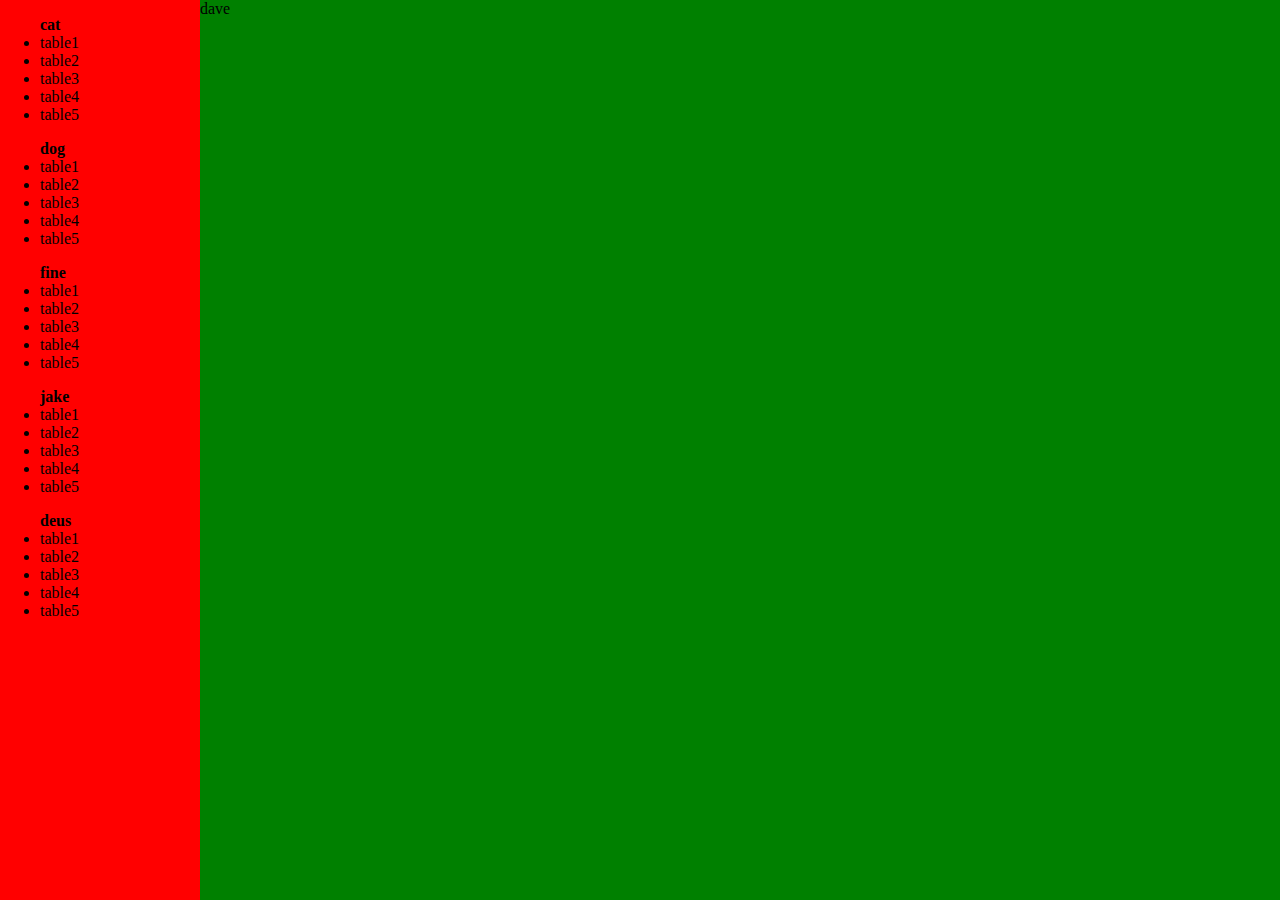
==== public/index.html @ e6a7b862 "added angular" ====
<!doctype html>
<html lang="en" ng-app="LiteAdmin">
	<head>
		<meta charset="utf-8">
		<title>My HTML File</title>
		<link rel="stylesheet" href="bower_components/bootstrap/dist/css/bootstrap.css">
		<link rel="stylesheet" href="/public/css/app.css">
		<script type="text/javascript" src="/public/lib/angular/angular.js"></script>
		<script type="text/javascript" src="/public/lib/angular/angular-route.js"></script>
	</head>
	<body>
		<div>
			<jinx-menu></jinx-menu>
			<div class="jinxView" ng-view></div>
		</div>
		
		<script type="text/javascript" src="/public/main.js"></script>
		
		<script type="text/javascript" src="/public/app/controller/basic.js"></script>
		<script type="text/javascript" src="/public/app/directive/menu.js"></script>
	</body>
</html>
---- public/css/app.css ----
html, body {
	margin:0px;
	padding:0px;
	width:100%;
	height:100%;
	
	-webkit-touch-callout: none;
	-webkit-user-select: none;
	-khtml-user-select: none;
	-moz-user-select: none;
	-ms-user-select: none;
	user-select: none;
}

.jinxMenu {
	position:absolute;
	top:0px;
	left:0px;
	width:200px;
	height:100%;
	overflow:hidden;
	background-color:red;
}

.jinxView {
	position:absolute;
	top:0px;
	right:0px;
	width:calc(100% - 200px);
	height:100%;
	overflow:hidden;
	background-color:green;
}
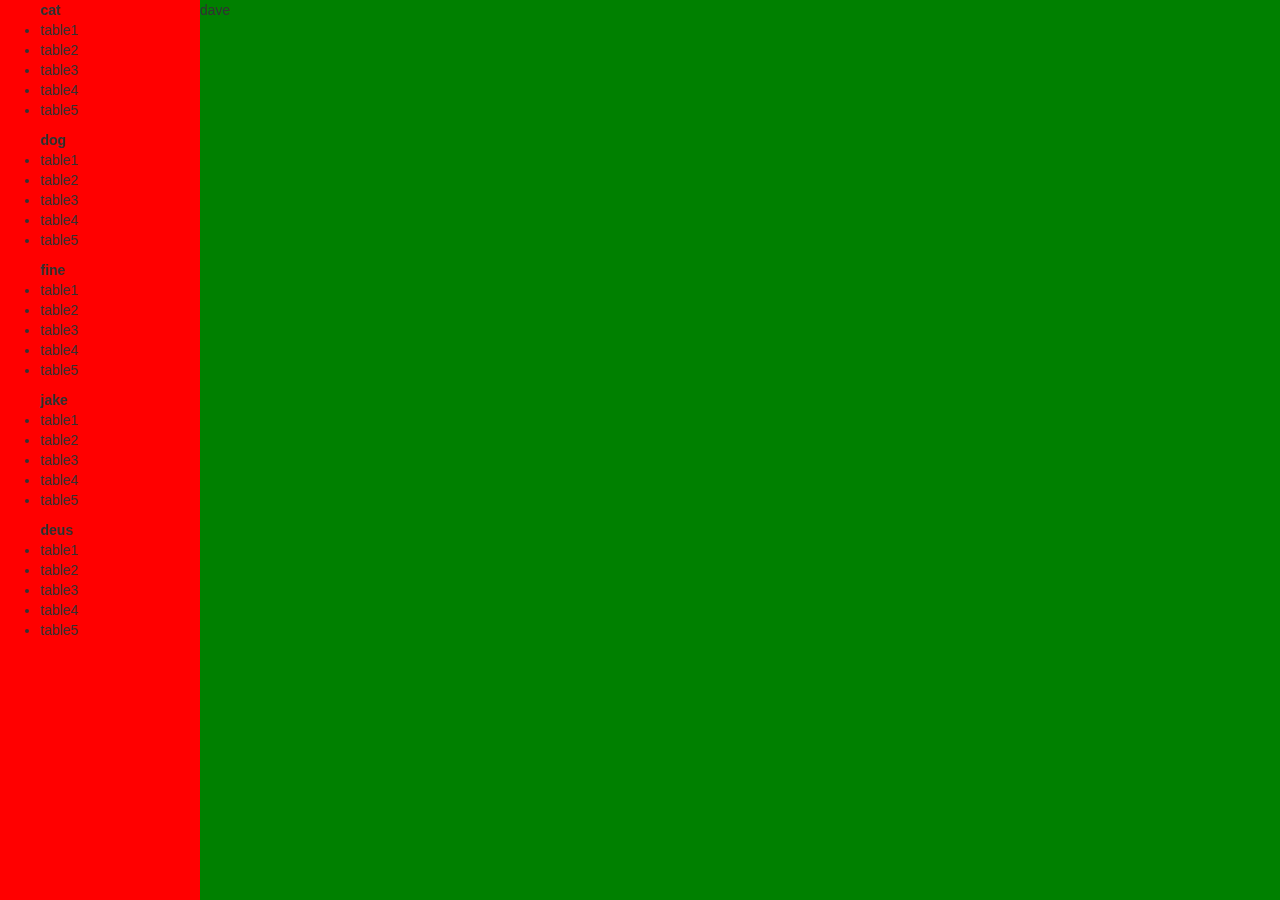
==== commit 6a790076: "kikoo" ====
--- a/public/index.html
+++ b/public/index.html
@@ -3,8 +3,10 @@
 	<head>
 		<meta charset="utf-8">
 		<title>My HTML File</title>
-		<link rel="stylesheet" href="bower_components/bootstrap/dist/css/bootstrap.css">
-		<link rel="stylesheet" href="/public/css/app.css">
+		<link rel="stylesheet" href="/public/style/css/bootstrap.css" />
+		<link rel="stylesheet" href="/public/style/css/font-awesome.css" />
+		<link rel="stylesheet" href="/public/style/css/app.css" />
+		<script type="text/javascript" src="/public/style/js/bootstrap.js"></script>
 		<script type="text/javascript" src="/public/lib/angular/angular.js"></script>
 		<script type="text/javascript" src="/public/lib/angular/angular-route.js"></script>
 	</head>
--- a/public/style/css/app.css
+++ b/public/style/css/app.css
@@ -0,0 +1,34 @@
+
+html, body {
+	margin:0px;
+	padding:0px;
+	width:100%;
+	height:100%;
+	
+	-webkit-touch-callout: none;
+	-webkit-user-select: none;
+	-khtml-user-select: none;
+	-moz-user-select: none;
+	-ms-user-select: none;
+	user-select: none;
+}
+
+.jinxMenu {
+	position:absolute;
+	top:0px;
+	left:0px;
+	width:200px;
+	height:100%;
+	overflow:hidden;
+	background-color:red;
+}
+
+.jinxView {
+	position:absolute;
+	top:0px;
+	right:0px;
+	width:calc(100% - 200px);
+	height:100%;
+	overflow:hidden;
+	background-color:green;
+}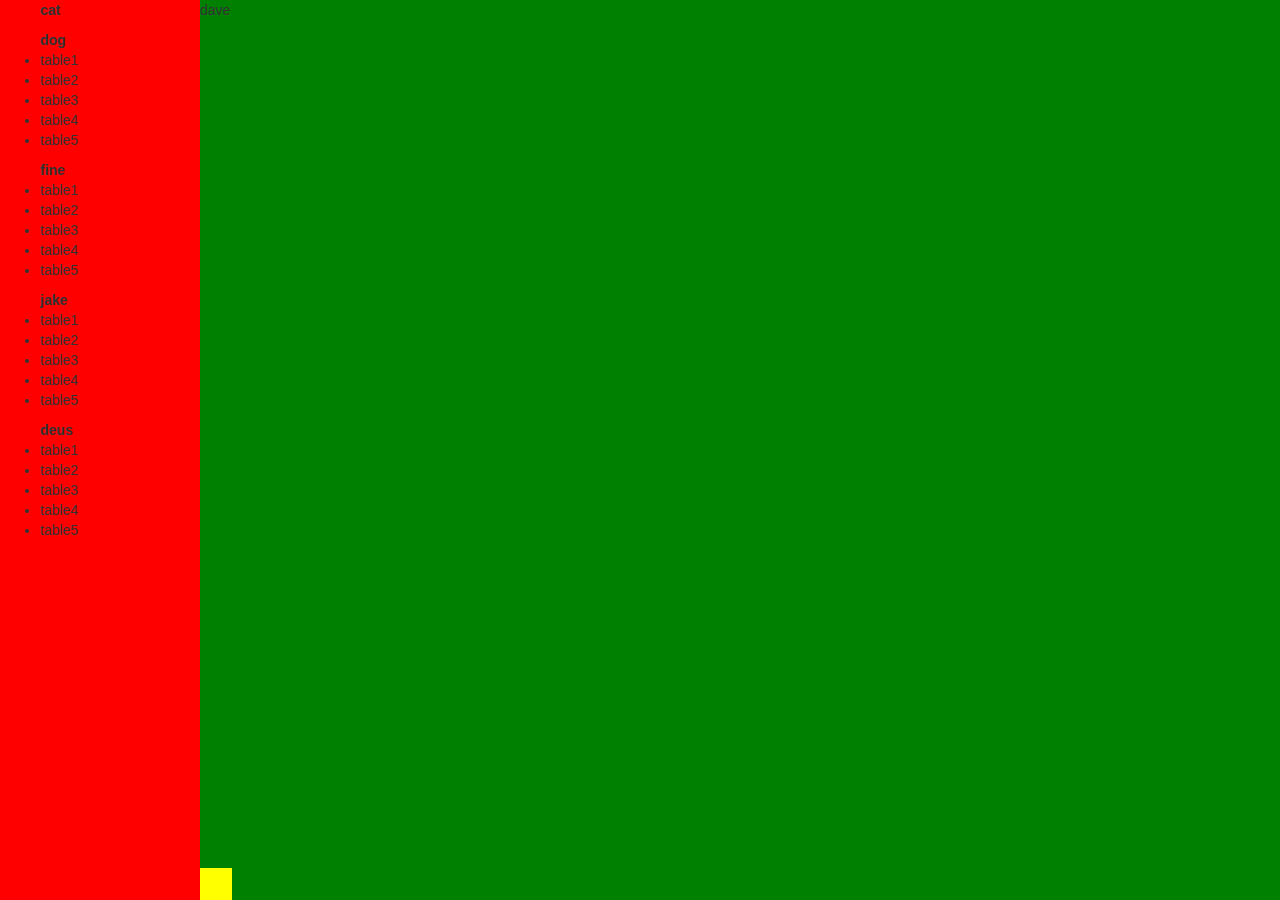
==== commit 54a2eb60: "edit menu" ====
--- a/public/index.html
+++ b/public/index.html
@@ -3,15 +3,17 @@
 	<head>
 		<meta charset="utf-8">
 		<title>My HTML File</title>
+		<script type="text/javascript" src="/public/lib/angular/angular.js"></script>
+		<script type="text/javascript" src="/public/lib/angular/angular-route.js"></script>
+		<script type="text/javascript" src="/public/lib/jquery-2.1.4.js"></script>
+	
 		<link rel="stylesheet" href="/public/style/css/bootstrap.css" />
 		<link rel="stylesheet" href="/public/style/css/font-awesome.css" />
 		<link rel="stylesheet" href="/public/style/css/app.css" />
 		<script type="text/javascript" src="/public/style/js/bootstrap.js"></script>
-		<script type="text/javascript" src="/public/lib/angular/angular.js"></script>
-		<script type="text/javascript" src="/public/lib/angular/angular-route.js"></script>
 	</head>
 	<body>
-		<div>
+		<div style="height:100%;">
 			<jinx-menu></jinx-menu>
 			<div class="jinxView" ng-view></div>
 		</div>
--- a/public/style/css/app.css
+++ b/public/style/css/app.css
@@ -19,16 +19,26 @@
 	left:0px;
 	width:200px;
 	height:100%;
-	overflow:hidden;
 	background-color:red;
+	-webkit-transition: left 0.5s;
+    transition: left 0.5s;
 }
 
 .jinxView {
-	position:absolute;
-	top:0px;
-	right:0px;
-	width:calc(100% - 200px);
+	margin-left:200px;
 	height:100%;
 	overflow:hidden;
 	background-color:green;
+	z-index: -1;
+	-webkit-transition: margin 0.5s;
+    transition: margin 0.5s;
+}
+
+.jinxCollaps {
+	position:absolute;
+	bottom:0px;
+	right:-32px;
+	width:32px;
+	height:32px;
+	background-color:yellow;
 }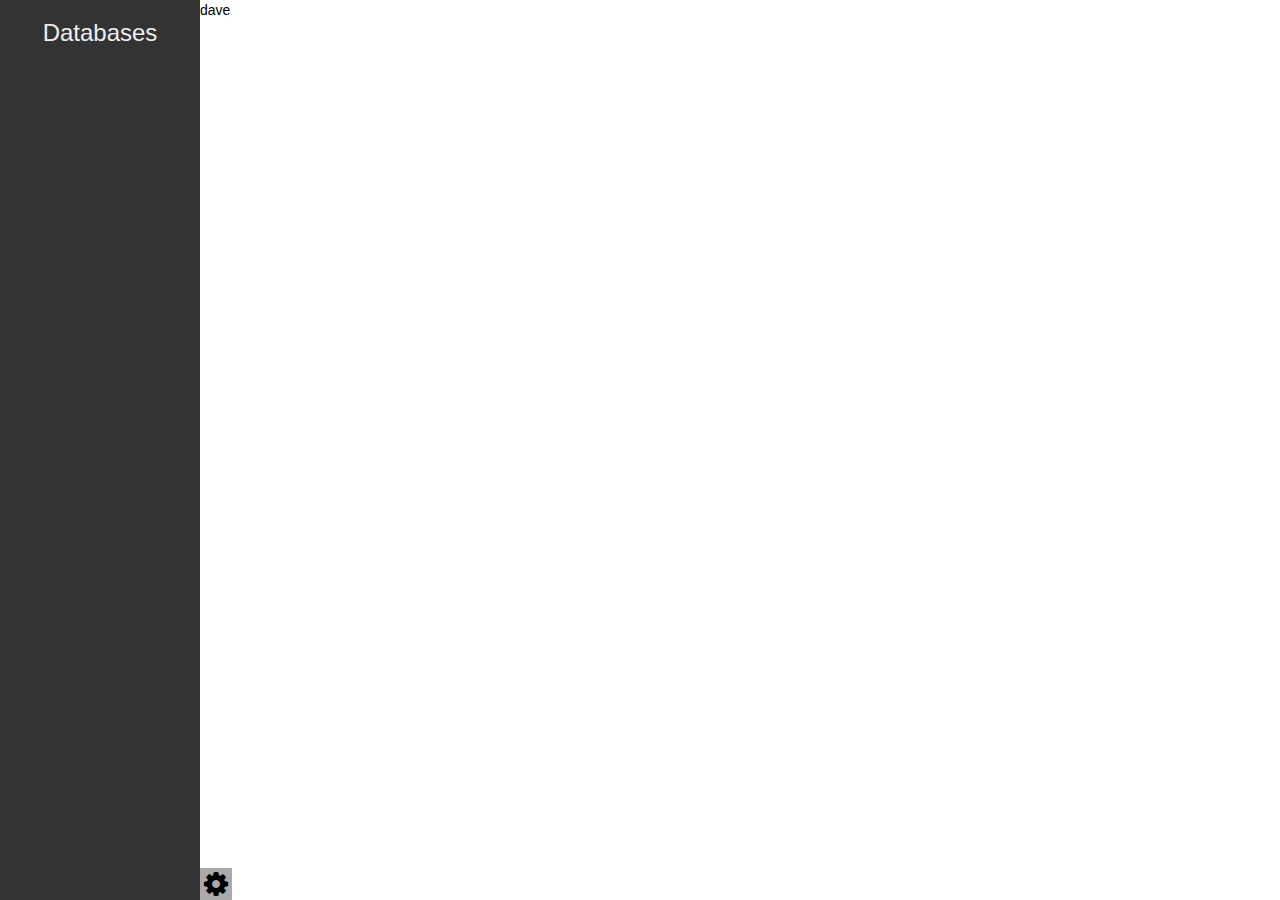
==== commit f7d08027: "added the base page for tables" ====
--- a/public/index.html
+++ b/public/index.html
@@ -20,7 +20,9 @@
 		
 		<script type="text/javascript" src="/public/main.js"></script>
 		
+		<script type="text/javascript" src="/public/app/controller/table.js"></script>
 		<script type="text/javascript" src="/public/app/controller/basic.js"></script>
 		<script type="text/javascript" src="/public/app/directive/menu.js"></script>
+		<script type="text/javascript" src="/public/app/directive/tabs.js"></script>
 	</body>
 </html>--- a/public/style/css/app.css
+++ b/public/style/css/app.css
@@ -4,6 +4,7 @@
 	padding:0px;
 	width:100%;
 	height:100%;
+	color:#000;
 	
 	-webkit-touch-callout: none;
 	-webkit-user-select: none;
@@ -19,7 +20,7 @@
 	left:0px;
 	width:200px;
 	height:100%;
-	background-color:red;
+	background-color:#333;
 	-webkit-transition: left 0.5s;
     transition: left 0.5s;
 }
@@ -28,7 +29,7 @@
 	margin-left:200px;
 	height:100%;
 	overflow:hidden;
-	background-color:green;
+	background-color:white;
 	z-index: -1;
 	-webkit-transition: margin 0.5s;
     transition: margin 0.5s;
@@ -40,5 +41,26 @@
 	right:-32px;
 	width:32px;
 	height:32px;
-	background-color:yellow;
+	padding:2px 2px 4px 4px;
+	background-color:#aaa;
+	cursor: pointer;
+}
+
+.jinxMenuTitle {
+	color: #eee;
+	text-align: center;
+}
+
+.list-group {
+	margin: 5px 0px;
+}
+
+.list-group-item {
+	padding: 0px 5px;
+	cursor: pointer;
+}
+
+.list-group-item:first-child {
+	border-top-left-radius: 0px;
+	border-top-right-radius: 0px;
 }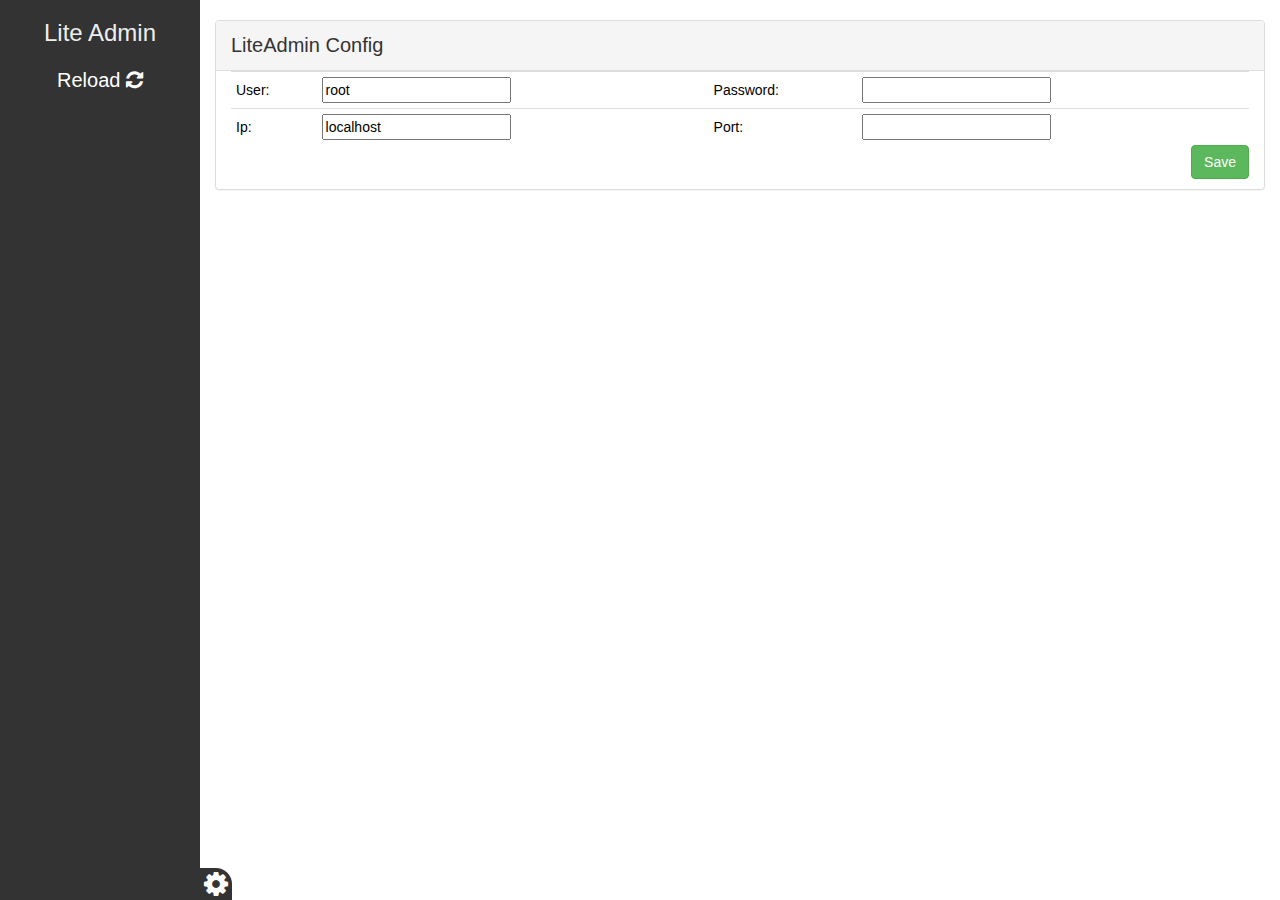
==== commit 6538c779: "added config page and the structure page 2 down 5 left" ====
--- a/public/index.html
+++ b/public/index.html
@@ -2,9 +2,10 @@
 <html lang="en" ng-app="LiteAdmin">
 	<head>
 		<meta charset="utf-8">
-		<title>My HTML File</title>
+		<title>Lite Admin</title>
 		<script type="text/javascript" src="/public/lib/angular/angular.js"></script>
 		<script type="text/javascript" src="/public/lib/angular/angular-route.js"></script>
+		<script type="text/javascript" src="/public/lib/angular/angular-cookies.js"></script>
 		<script type="text/javascript" src="/public/lib/jquery-2.1.4.js"></script>
 	
 		<link rel="stylesheet" href="/public/style/css/bootstrap.css" />
@@ -15,13 +16,17 @@
 	<body>
 		<div style="height:100%;">
 			<jinx-menu></jinx-menu>
-			<div class="jinxView" ng-view></div>
+			<div class="jinxView">
+				<div style="height:100%;" ng-view></div>
+			</div>
 		</div>
 		
 		<script type="text/javascript" src="/public/main.js"></script>
 		
 		<script type="text/javascript" src="/public/app/controller/table.js"></script>
 		<script type="text/javascript" src="/public/app/controller/basic.js"></script>
+		<script type="text/javascript" src="/public/app/controller/structure.js"></script>
+		
 		<script type="text/javascript" src="/public/app/directive/menu.js"></script>
 		<script type="text/javascript" src="/public/app/directive/tabs.js"></script>
 	</body>
--- a/public/style/css/app.css
+++ b/public/style/css/app.css
@@ -20,6 +20,7 @@
 	left:0px;
 	width:200px;
 	height:100%;
+	max-height:100%;
 	background-color:#333;
 	-webkit-transition: left 0.5s;
     transition: left 0.5s;
@@ -36,31 +37,188 @@
 }
 
 .jinxCollaps {
+	z-index: 100;
 	position:absolute;
 	bottom:0px;
 	right:-32px;
 	width:32px;
 	height:32px;
 	padding:2px 2px 4px 4px;
-	background-color:#aaa;
-	cursor: pointer;
+	background-color: #333;
+	color: white;
+	cursor: pointer;
+	-webkit-border-top-right-radius: 16px;
+	-moz-border-radius-topright: 16px;
+	border-top-right-radius: 16px;
+}
+
+.jinxMenuBody {
+	min-height: 100%;
+	max-height: 100%;
+	overflow-y: auto;
 }
 
 .jinxMenuTitle {
 	color: #eee;
 	text-align: center;
+	margin: 20px 0px;
+}
+
+.nav-menu {
+	background-color: #333;
+	color: #eee;
+}
+
+.nav-menu ul li a {
+	color: #eee;
+}
+
+.nav-menu ul li a:hover {
+	color: #555;
+	background-color: #fff;
+}
+
+.nav-tabs.nav-justified > li > a {
+	border-bottom: none;
 }
 
 .list-group {
-	margin: 5px 0px;
+	margin: 6px 0px;
 }
 
 .list-group-item {
 	padding: 0px 5px;
+	word-break: break-word;
 	cursor: pointer;
 }
 
 .list-group-item:first-child {
 	border-top-left-radius: 0px;
 	border-top-right-radius: 0px;
+}
+
+.list-group-item:last-child {
+	border-bottom-left-radius: 0px;
+	border-bottom-right-radius: 0px;
+}
+
+.sql-textarea {
+	margin: 40px 0px;
+}
+
+.sql-textarea textarea {
+	/*border: solid 1px #eee;
+	border-radius: 2px;*/
+	border-color: white;
+	width:100%;
+	resize: none;
+	padding-top: 15px;
+	padding-bottom: 15px; 
+}
+
+.sql-textarea button {
+	margin-top: 10px;
+}
+
+.panel-default > .panel-heading {
+	font-size: 20px;
+}
+
+.pagination-center {
+	text-align: center;
+	display: inline-block;
+	width: 350px;
+	overflow: hidden;
+}
+
+.pagination li {
+	cursor: pointer;
+}
+
+.table > thead > tr > th, .table > tbody > tr > th, .table > tfoot > tr > th, .table > thead > tr > td, .table > tbody > tr > td, .table > tfoot > tr > td {
+	vertical-align: middle;
+}
+
+.table td {
+	padding-left: 10px;
+	padding-right: 10px; 
+}
+
+.transitionAll {
+	-webkit-transition: all 0.5s;
+	transition: all  0.5s;
+}
+
+.loading {
+    -webkit-animation: spin 4s infinite linear;
+	font-size: 100%;
+}
+
+@-webkit-keyframes spin {
+	0%  {-webkit-transform: rotate(0deg);}
+	100% {-webkit-transform: rotate(360deg);}	
+}
+
+
+.animate-show {
+  line-height: 20px;
+  opacity: 1;
+  padding: 10px;
+  border: 1px solid black;
+  background: white;
+}
+
+.animate-show.ng-hide-add.ng-hide-add-active,
+.animate-show.ng-hide-remove.ng-hide-remove-active {
+  -webkit-transition: all linear 0.5s;
+  transition: all linear 0.5s;
+}
+
+.animate-show.ng-hide {
+  line-height: 0;
+  opacity: 0;
+  padding: 0 10px;
+}
+
+.check-element {
+  padding: 10px;
+  border: 1px solid black;
+  background: white;
+}
+
+.disableA {
+	color:#eee;
+	text-decoration: none;
+}
+
+.disableA:hover {
+	color:#eee;
+	text-decoration: none;
+}
+
+.disableA:not(:hover) {
+	color:#eee;
+	text-decoration: none;
+}
+
+.jinxNoGlow {
+    border: none;
+    overflow: auto;
+    outline: none;
+
+    -webkit-box-shadow: none;
+    -moz-box-shadow: none;
+    box-shadow: none;
+}
+
+.jinxloadPage {
+	-webkit-transition: all linear 0.5s;
+	transition: all linear 0.5s;
+	height:100%;
+	opacity:0;
+}
+
+
+.Clickable {
+	cursor: pointer;
 }